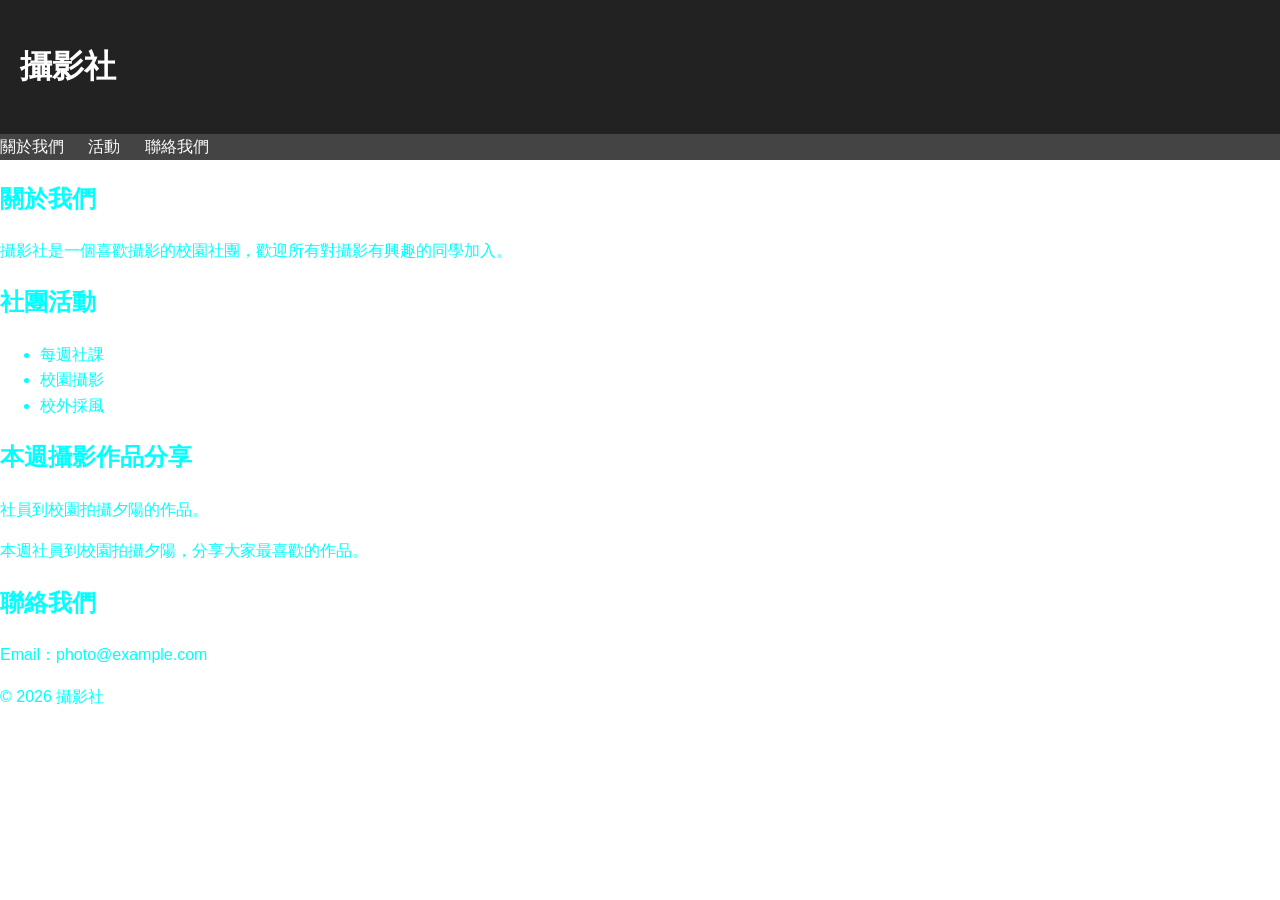
==== W04/index copy.html @ 437cceb3 "Ade CSS" ====
<!doctype html>
<html lang="en">
  <head>
    <meta charset="UTF-8" />
    <meta name="viewport" content="width=device-width, initial-scale=1.0" />
    <title>Document</title>
    <link rel="stylesheet" href="style.css">
  </head>
  <body>
    <!-- 網站標題 -->
    <header>
      <h1>攝影社</h1>
    </header>
    <!-- 導覽列 -->
    <nav>
      <a href="#about">關於我們</a>
      <a href="#activity">活動</a>
      <a href="#contact">聯絡我們</a>
    </nav>

    <main>
      
        <h2>關於我們</h2>
        <p>攝影社是一個喜歡攝影的校園社團，歡迎所有對攝影有興趣的同學加入。</p>
      </section>
      <section id="activity">
        <h2>社團活動</h2>
        <ul>
          <li>每週社課</li>
          <li>校園攝影</li>
          <li>校外採風</li>
        </ul>
      </section>
    </main>
    <section id="artwork">
<article>
  <h2>本週攝影作品分享</h2>
  <p>社員到校園拍攝夕陽的作品。</p>
  <p>本週社員到校園拍攝夕陽，分享大家最喜歡的作品。</p>
      </article>
    </section>
    <section id="contact">
  <h2>聯絡我們</h2>
  <p>Email：photo@example.com</p>
</section>



<footer>
  <p>© 2026 攝影社</p>
</footer>

  </body>
</html>
---- W04/style.css ----
body{
  margin: 0;
  font-family: Arial, sans-serif;
  line-height: 1.6;
  color: #0ff;;
}

header{
    background: #222;
    color: white;
    padding: 20px;
}

nav{
    background: #444;
}

nav a{
    color: white;
    text-decoration: none;
    margin-right: 20px;

}
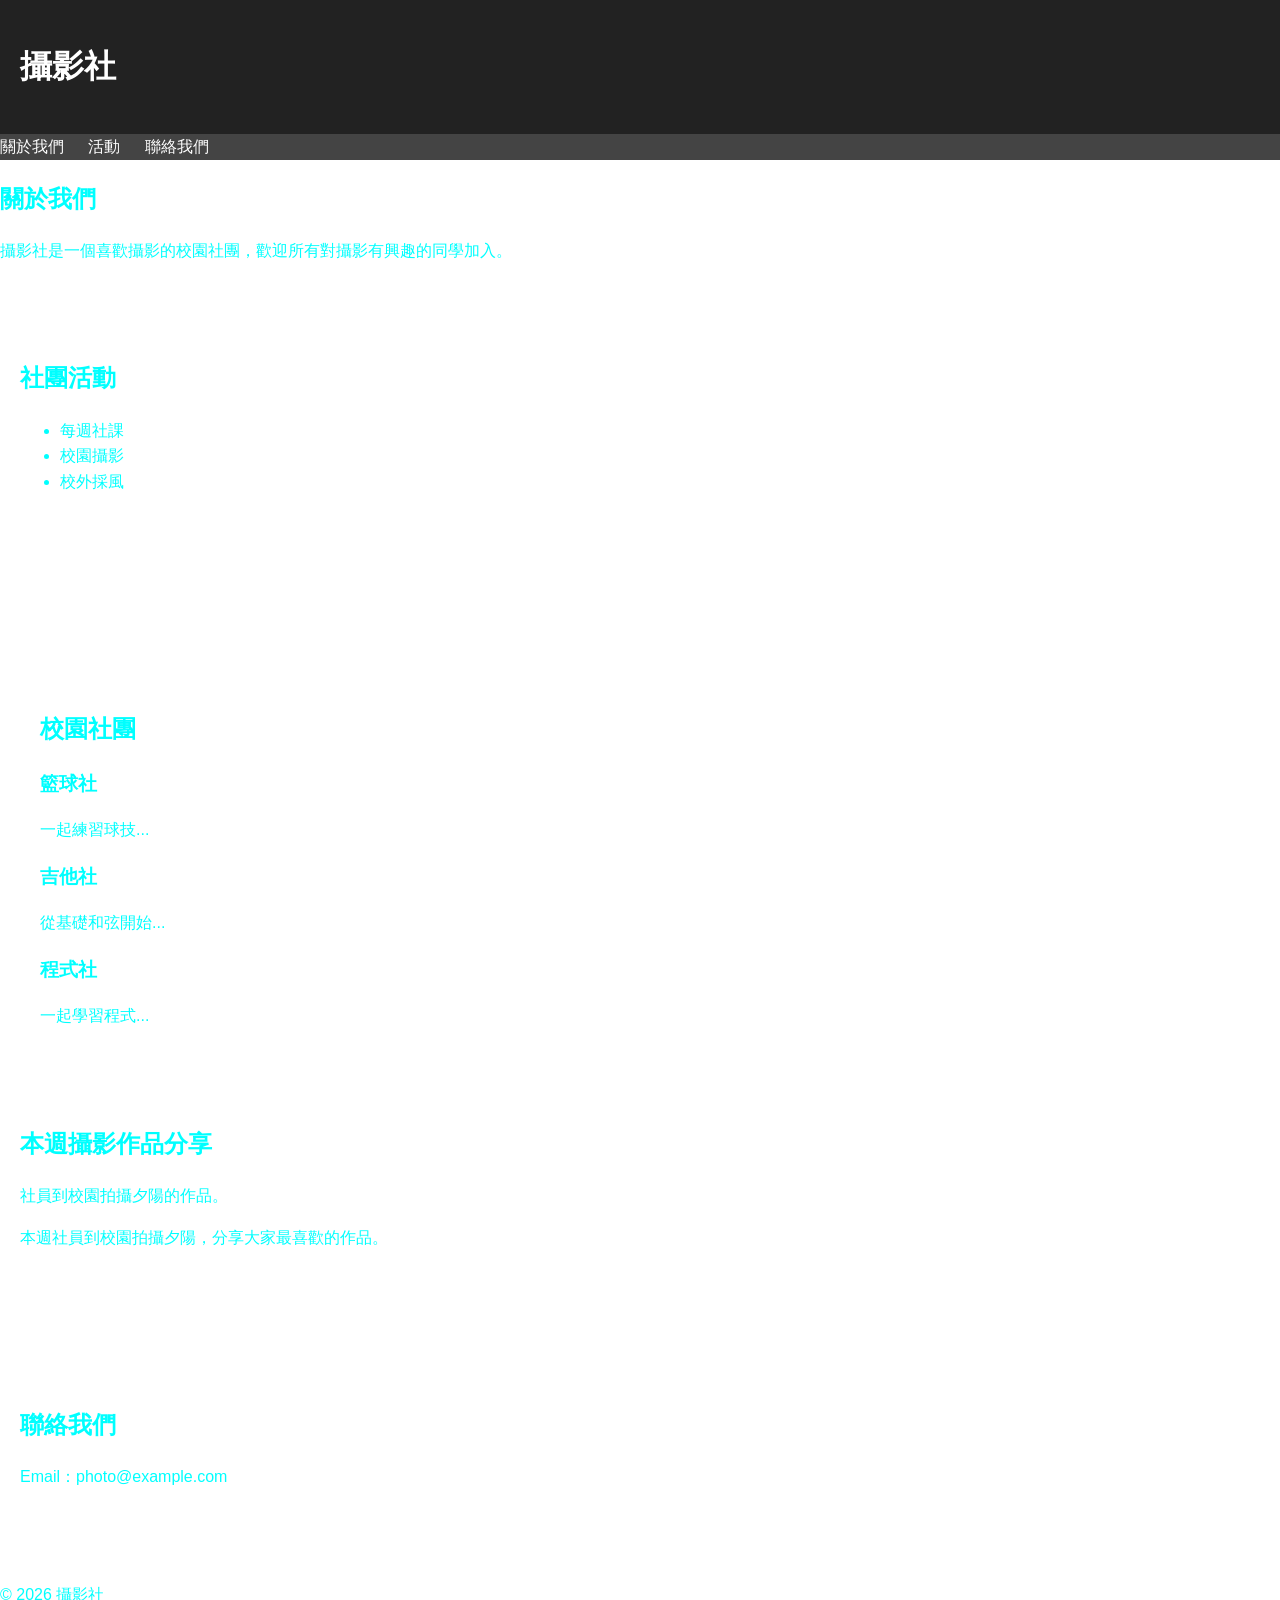
==== commit 3b6ab88f: "加強" ====
--- a/W04/index copy.html
+++ b/W04/index copy.html
@@ -34,11 +34,38 @@
     </main>
     <section id="artwork">
 <article>
+
+<section id="clubs">
+    <h2>校園社團</h2>
+    <div class="clubs">
+        <article class="card">
+            <h3>籃球社</h3>
+            <p>一起練習球技...</p>
+        </article>
+        <article class="card">
+            <h3>吉他社</h3>
+            <p>從基礎和弦開始...</p>
+        </article>
+        <article class="card">
+            <h3>程式社</h3>
+            <p>一起學習程式...</p>
+        </article>
+    </div>
+</section>
+
+
   <h2>本週攝影作品分享</h2>
   <p>社員到校園拍攝夕陽的作品。</p>
   <p>本週社員到校園拍攝夕陽，分享大家最喜歡的作品。</p>
       </article>
     </section>
+
+
+
+
+
+
+
     <section id="contact">
   <h2>聯絡我們</h2>
   <p>Email：photo@example.com</p>
--- a/W04/style.css
+++ b/W04/style.css
@@ -20,4 +20,9 @@
     text-decoration: none;
     margin-right: 20px;
 
-}+}
+
+section {
+  padding: 60px 20px;
+}
+
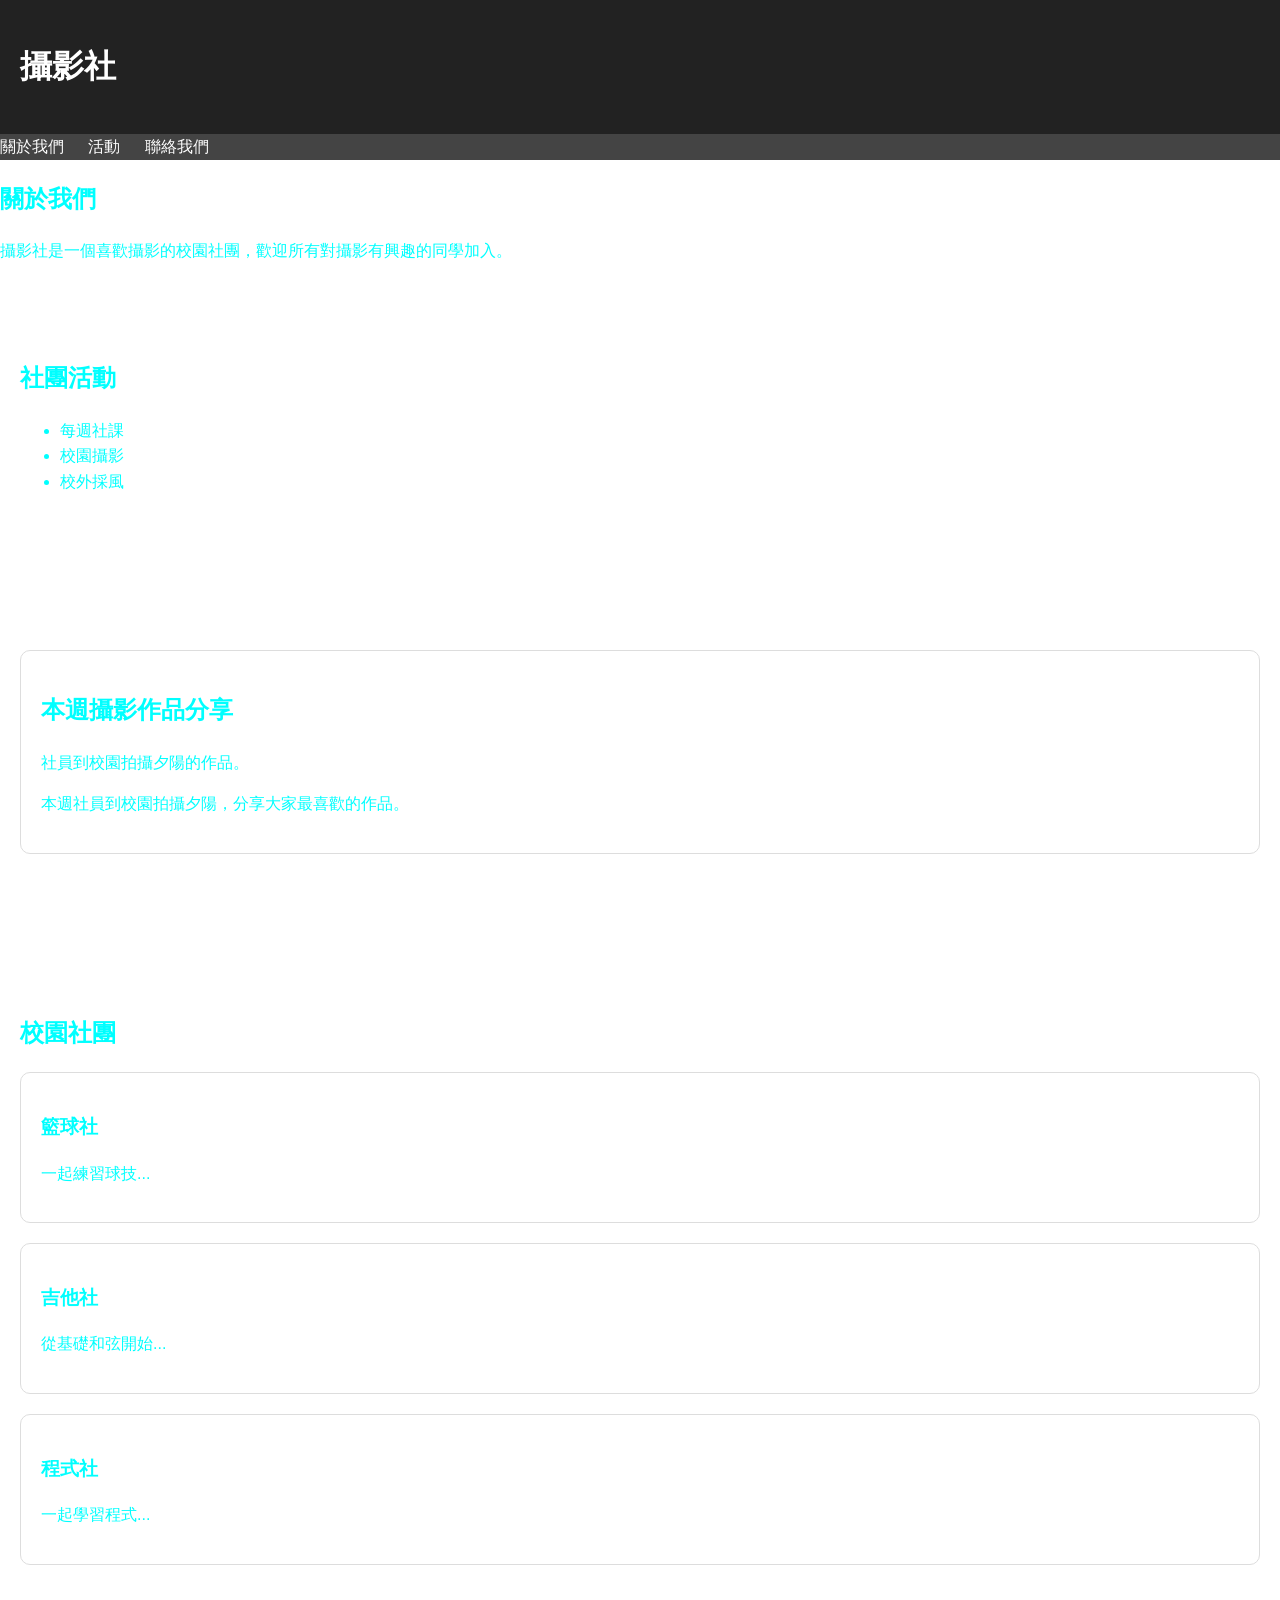
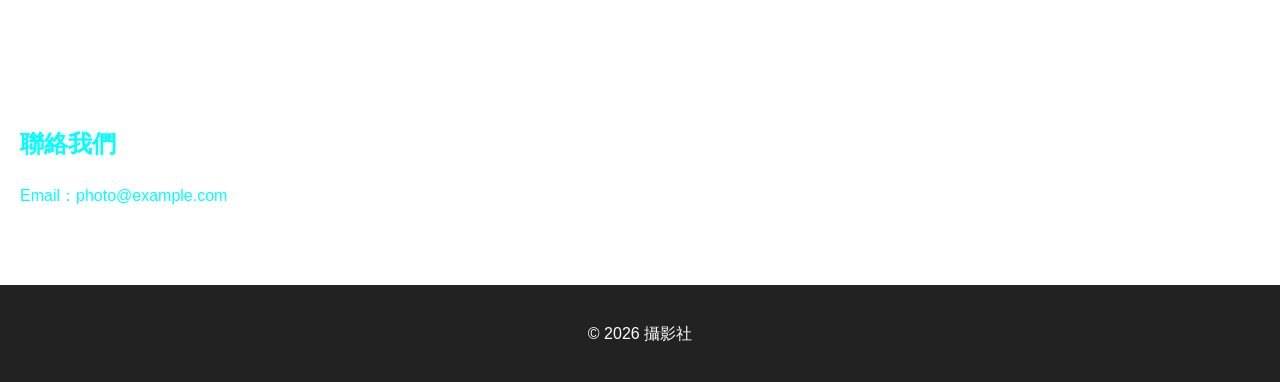
==== commit b72e8803: "W04校正" ====
--- a/W04/index copy.html
+++ b/W04/index copy.html
@@ -35,6 +35,15 @@
     <section id="artwork">
 <article>
 
+
+
+
+  <h2>本週攝影作品分享</h2>
+  <p>社員到校園拍攝夕陽的作品。</p>
+  <p>本週社員到校園拍攝夕陽，分享大家最喜歡的作品。</p>
+      </article>
+    </section>
+
 <section id="clubs">
     <h2>校園社團</h2>
     <div class="clubs">
@@ -54,15 +63,6 @@
 </section>
 
 
-  <h2>本週攝影作品分享</h2>
-  <p>社員到校園拍攝夕陽的作品。</p>
-  <p>本週社員到校園拍攝夕陽，分享大家最喜歡的作品。</p>
-      </article>
-    </section>
-
-
-
-
 
 
 
--- a/W04/style.css
+++ b/W04/style.css
@@ -22,7 +22,25 @@
 
 }
 
+
+nav a:hover{
+  color: aquamarine;
+}
+
 section {
   padding: 60px 20px;
 }
 
+article {
+  border: 1px solid #ddd;
+  padding: 20px; /* 上下外邊距 20px，左右 0 */
+  margin: 20px 0; 
+  border-radius: 10px; /* 強調圓角效果 */
+}
+
+footer {
+  background: #222;
+  color: white;
+  text-align: center;
+  padding: 20px;
+}
